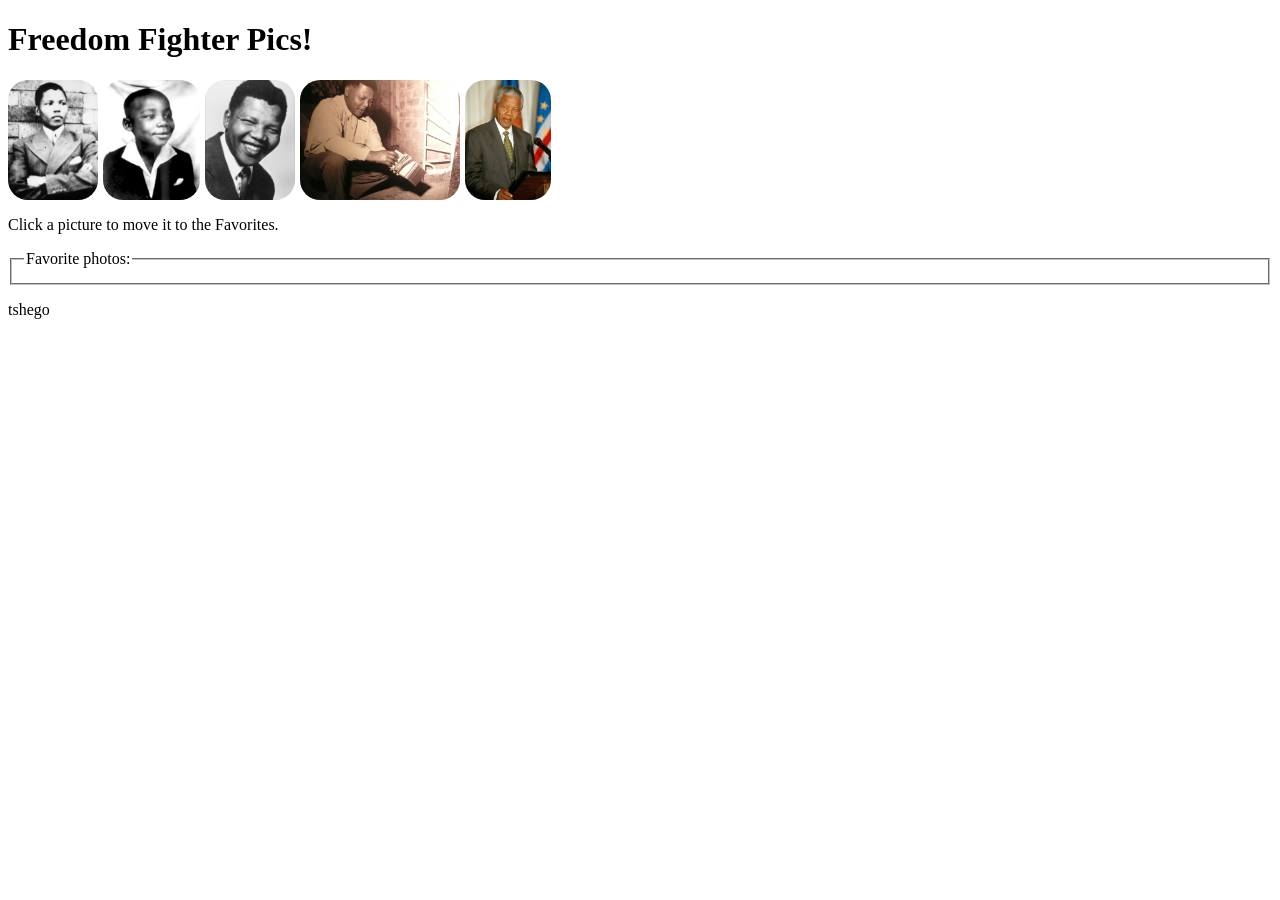
==== manipulatingPictures/mandela.html @ fcb4c045 "mandela code to move pictures from one section to another" ====
<!DOCTYPE html>
<html lang="en">
<head>
    <meta charset="UTF-8">
    <meta name="viewport" content="width=device-width, initial-scale=1.0">
    <title>Document</title>
    <link rel="stylesheet" href="mandela.css">
    <script src="mandela.js" defer></script>
</head>
<body>
    <h1>
    Freedom Fighter Pics!
    </h1>
    <div id="pics">
        <img class="mandela" src="mandela1.jpg" alt="Mandela" />
        <img class="mandela" src="mandela2.jpg" alt="Mandela" />
        <img class="mandela" src="mandela3.jpg" alt="Mandela" />
        <img class="mandela" src="mandela5.jpg" alt="Mandela" />
        <img class="mandela" src="mandela6.jpg" alt="Mandela" />
    </div>
    <p>Click a picture to move it to the Favorites.</p>
    <fieldset id="favorites" class="mandela">
        <legend>Favorite photos: </legend>
    </fieldset>
    <ul id="actions"></ul>
    <label for="">tshego</label>
</body>
</html>
---- manipulatingPictures/mandela.css ----
#pics{
    display: flex;
    width: 120px;
    height: 120px;
}

img{
    margin-right: 5px;
}
#favourites{
    width: 100%;
    display: block;
    grid-column: (4, 1fr);
    height: 220px;
}

#pics > .mandela{
    border-radius: 20px;
}
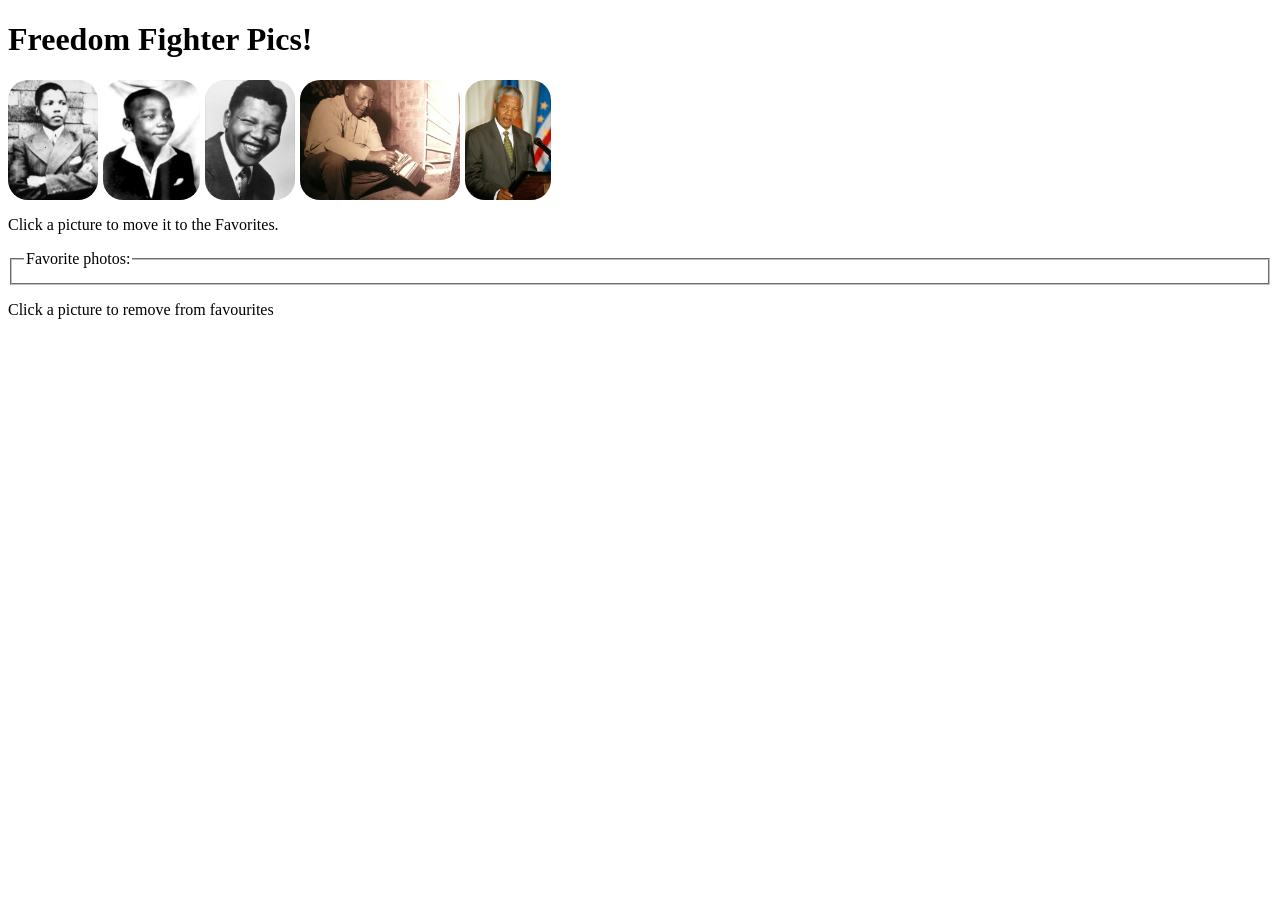
==== commit 6832670b: "adding and removing pictures to favourites section" ====
--- a/manipulatingPictures/mandela.html
+++ b/manipulatingPictures/mandela.html
@@ -23,6 +23,6 @@
         <legend>Favorite photos: </legend>
     </fieldset>
     <ul id="actions"></ul>
-    <label for="">tshego</label>
+    <label for="">Click a picture to remove from favourites</label>
 </body>
 </html>
